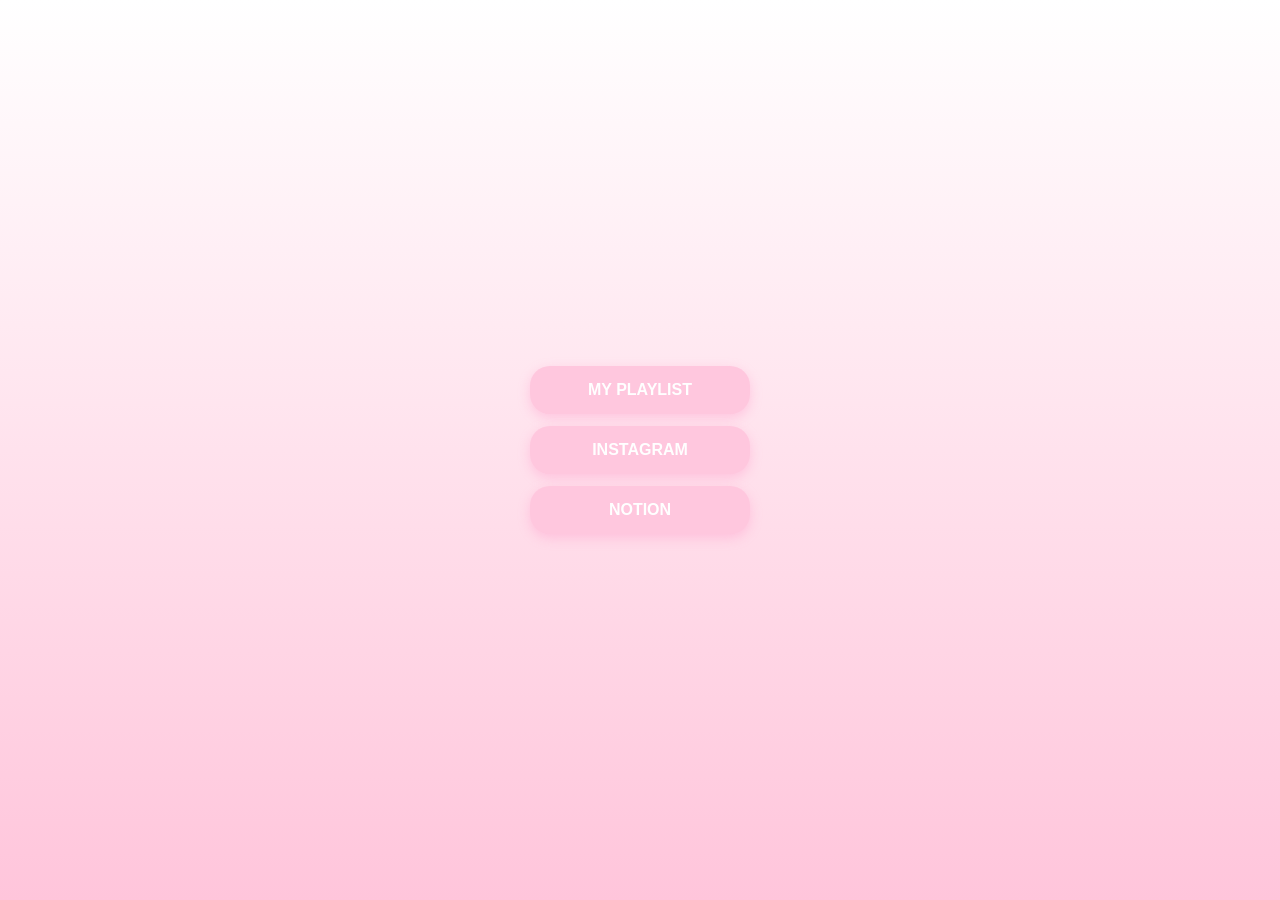
==== launcher.html @ 382bde2b "Add files via upload" ====
<!DOCTYPE html>
<html>
<head>
  <meta charset="UTF-8">
  <style>
    body {
      display: flex;
      flex-direction: column;
      justify-content: center;
      align-items: center;
      gap: 12px;                /* 버튼 사이 간격 */
      height: 100vh;
      margin: 0;
      background: linear-gradient(180deg, #ffffff, #ffc5db);
      font-family: 'Segoe UI', sans-serif;
    }
    button {
      padding: 15px 30px;
      border: none;
      border-radius: 20px;
      background: #ffc7de;
      color: white;
      font-size: 16px;
      font-weight: bold;
      cursor: pointer;
      box-shadow: 0 4px 12px rgba(255,150,200,0.4);
      width: 220px;             /* 버튼 너비 통일 */
    }
    button:hover { background: #ff9ec5; }
  </style>
</head>
<body>
  <button onclick="openPlayer()">MY PLAYLIST</button>
  <button onclick="openINSTA()">INSTAGRAM</button>
  <button onclick="openNotion()">NOTION</button>

  <script>
    function openPlayer() {
      window.open(
        'index.html',
        '_blank',
        'width=430,height=620,resizable=no,scrollbars=no,toolbar=no,menubar=no,location=no'
      );
    }
    function openINSTA() {
      window.open('https://www.instagram.com/nongchive?igsh=MTRlZWN5cjlobmZkcg%3D%3D&utm_source=qr');
    }
    function openNotion() {
      window.open('https://www.notion.so/PORTFOLIO-31ac3fa384cd804990e4d2b3afdb9b87?pvs=12');
    }
  </script>
</body>
</html>
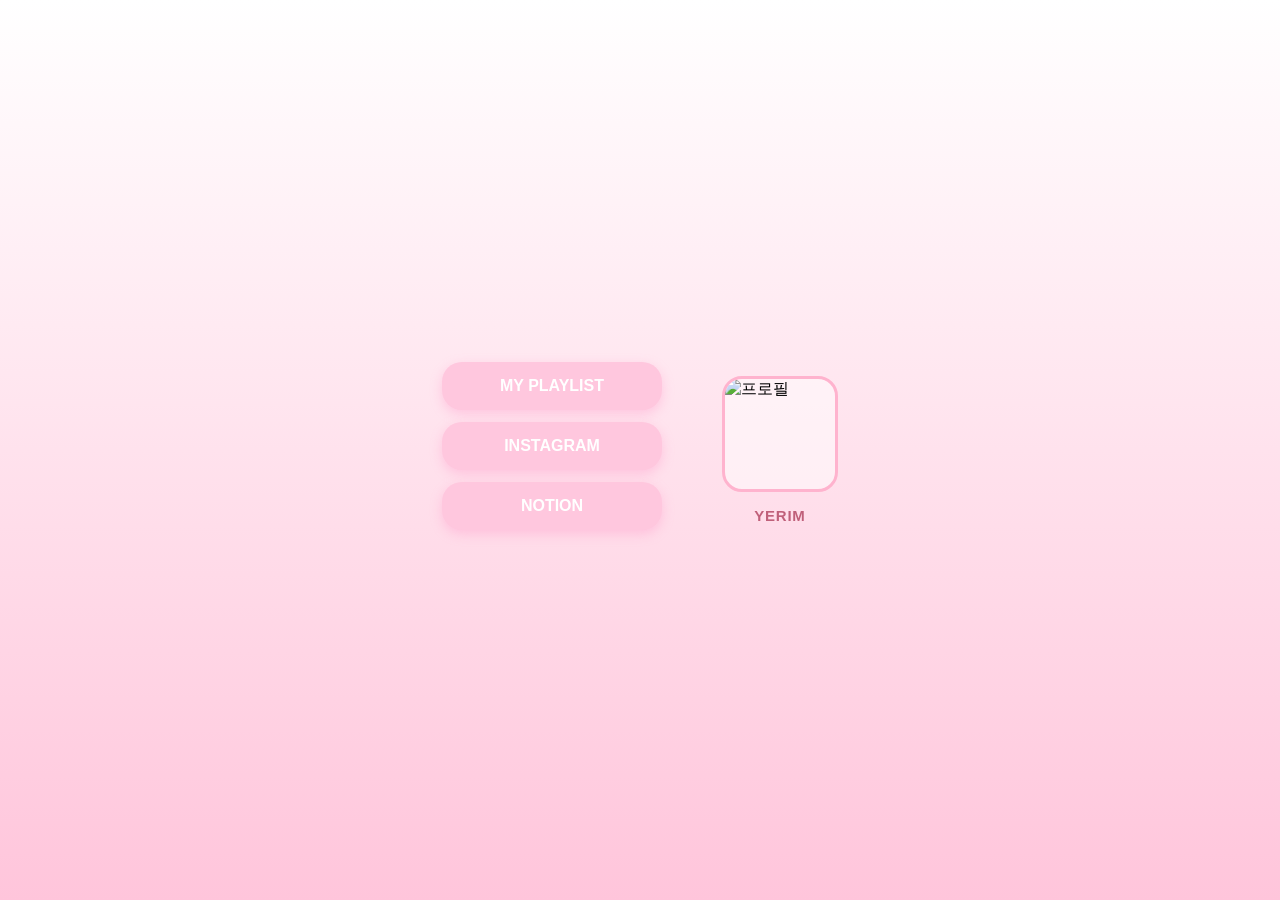
==== commit c63b0539: "Add files via upload" ====
--- a/launcher.html
+++ b/launcher.html
@@ -5,15 +5,27 @@
   <style>
     body {
       display: flex;
-      flex-direction: column;
       justify-content: center;
       align-items: center;
-      gap: 12px;                /* 버튼 사이 간격 */
       height: 100vh;
       margin: 0;
       background: linear-gradient(180deg, #ffffff, #ffc5db);
       font-family: 'Segoe UI', sans-serif;
     }
+
+    .wrapper {
+      display: flex;
+      align-items: flex-start;
+      gap: 60px;
+    }
+
+    /* 왼쪽 버튼 영역 */
+    .buttons {
+      display: flex;
+      flex-direction: column;
+      gap: 12px;
+    }
+
     button {
       padding: 15px 30px;
       border: none;
@@ -24,15 +36,68 @@
       font-weight: bold;
       cursor: pointer;
       box-shadow: 0 4px 12px rgba(255,150,200,0.4);
-      width: 220px;             /* 버튼 너비 통일 */
+      width: 220px;
     }
     button:hover { background: #ff9ec5; }
+
+    /* 오른쪽 프로필 영역 — 버튼 3개와 동일한 높이로 맞춤 */
+    /* 버튼 3개: padding*2(30) + fontsize(~21) = 51px * 3 + gap(12) * 2 = 177px */
+    .profile {
+      height: 177px;
+      display: flex;
+      flex-direction: column;
+      align-items: center;
+      justify-content: center;
+      gap: 0px;
+    }
+
+    .profile-img {
+      width: 110px;
+      height: 110px;
+      border-radius: 20px;
+      object-fit: cover;
+      border: 3px solid #ffb3ce;
+      display: flex;
+      align-items: center;
+      justify-content: center;
+      overflow: hidden;
+      background: rgba(255,255,255,0.5);
+    }
+
+    .profile-img svg {
+      width: 50px;
+      height: 50px;
+      opacity: 0.4;
+      color: #e07a9a;
+    }
+
+    .profile-name {
+      font-size: 15px;
+      font-weight: bold;
+      color: #c0607a;
+      letter-spacing: 0.05em;
+      margin-bottom: 0;
+    }
   </style>
 </head>
 <body>
-  <button onclick="openPlayer()">MY PLAYLIST</button>
-  <button onclick="openINSTA()">INSTAGRAM</button>
-  <button onclick="openNotion()">NOTION</button>
+
+  <div class="wrapper">
+
+    <!-- 왼쪽: 버튼들 -->
+    <div class="buttons">
+      <button onclick="openPlayer()">MY PLAYLIST</button>
+      <button onclick="openINSTA()">INSTAGRAM</button>
+      <button onclick="openNotion()">NOTION</button>
+    </div>
+
+    <!-- 오른쪽: 프로필 -->
+    <div class="profile">
+      <img class="profile-img" src="USAGI.jpg" alt="프로필">
+      <p class="profile-name">YERIM</p>
+    </div>
+
+  </div>
 
   <script>
     function openPlayer() {
